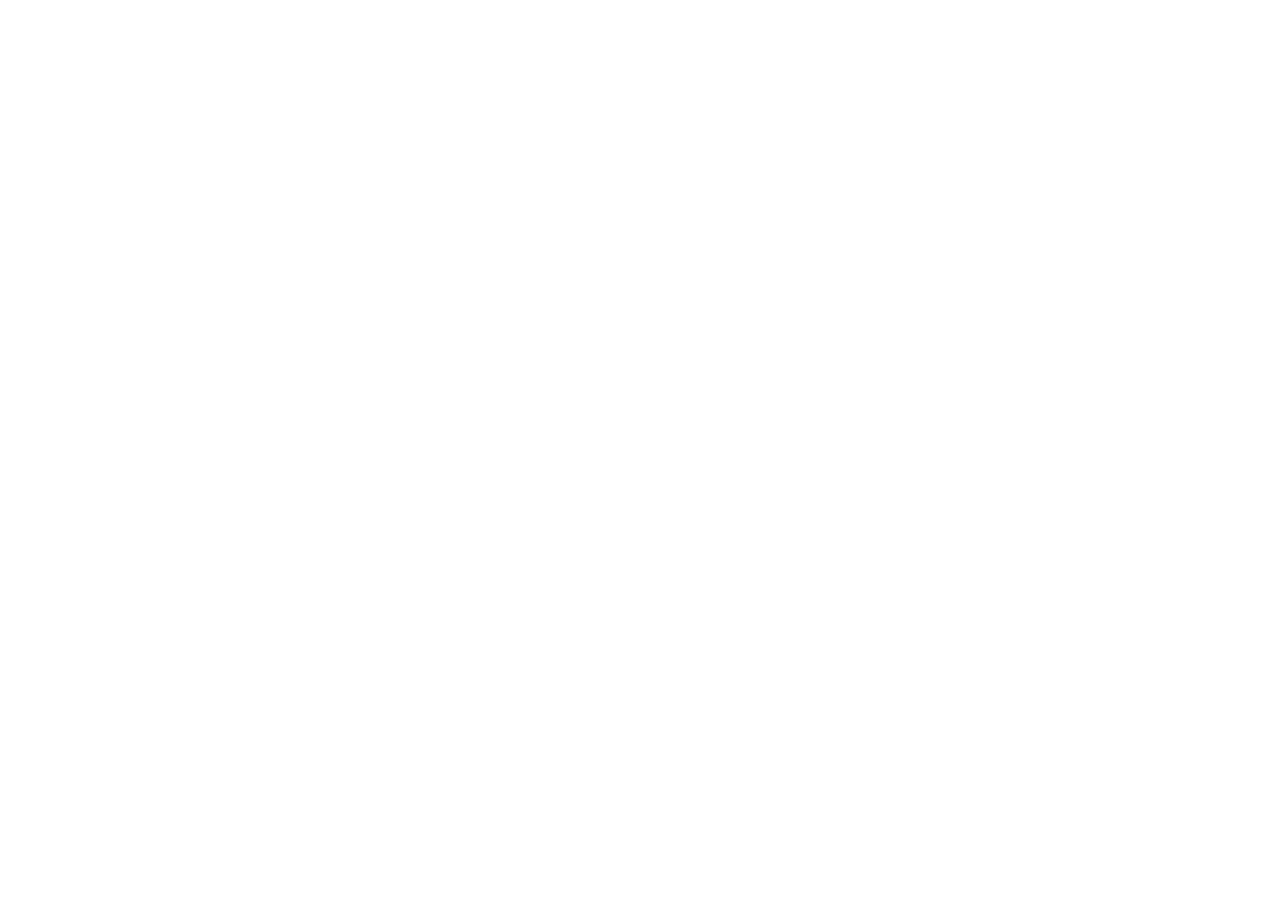
==== -- template/index.html @ 24f1e102 "initial commit" ====
<!DOCTYPE html>
<html lang="en">
<head>
    <meta charset="UTF-8">
    <meta name="viewport" content="width=device-width, initial-scale=1.0">
    <title>Template</title>
    <link rel="icon" type="image/png" href="favicon.png">
    
    <!-- Old Favicon - Grab Icon From Google (Might be unsupported in the future) -->
    <!-- <link rel="icon" type="image/png" href="https://s2.googleusercontent.com/s2/favicons?domain=jacinto.design"> -->

    <link rel="stylesheet" href="https://cdnjs.cloudflare.com/ajax/libs/font-awesome/5.10.2/css/all.min.css"/>
    <link rel="stylesheet" href="style.css">
</head>
<body>
    <!-- Script -->
    <script src="script.js"></script>
</body>
</html>
---- -- template/style.css ----
html {
  box-sizing: border-box;
}

body {
  margin: 0;
  min-height: 100vh;
}
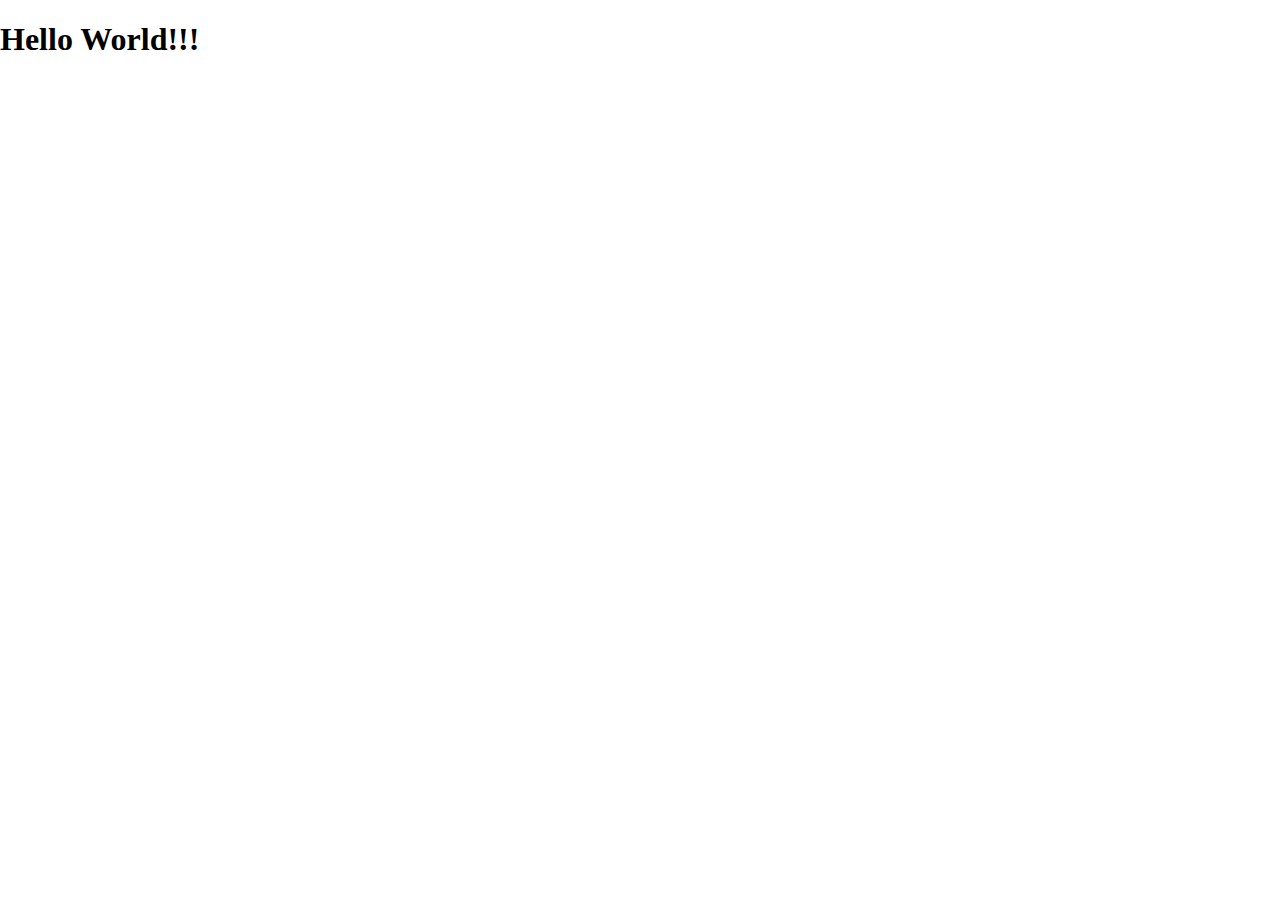
==== commit 55bc662b: "hello world" ====
--- a/-- template/index.html
+++ b/-- template/index.html
@@ -13,6 +13,7 @@
     <link rel="stylesheet" href="style.css">
 </head>
 <body>
+    <h1>Hello World!!!</h1>
     <!-- Script -->
     <script src="script.js"></script>
 </body>
